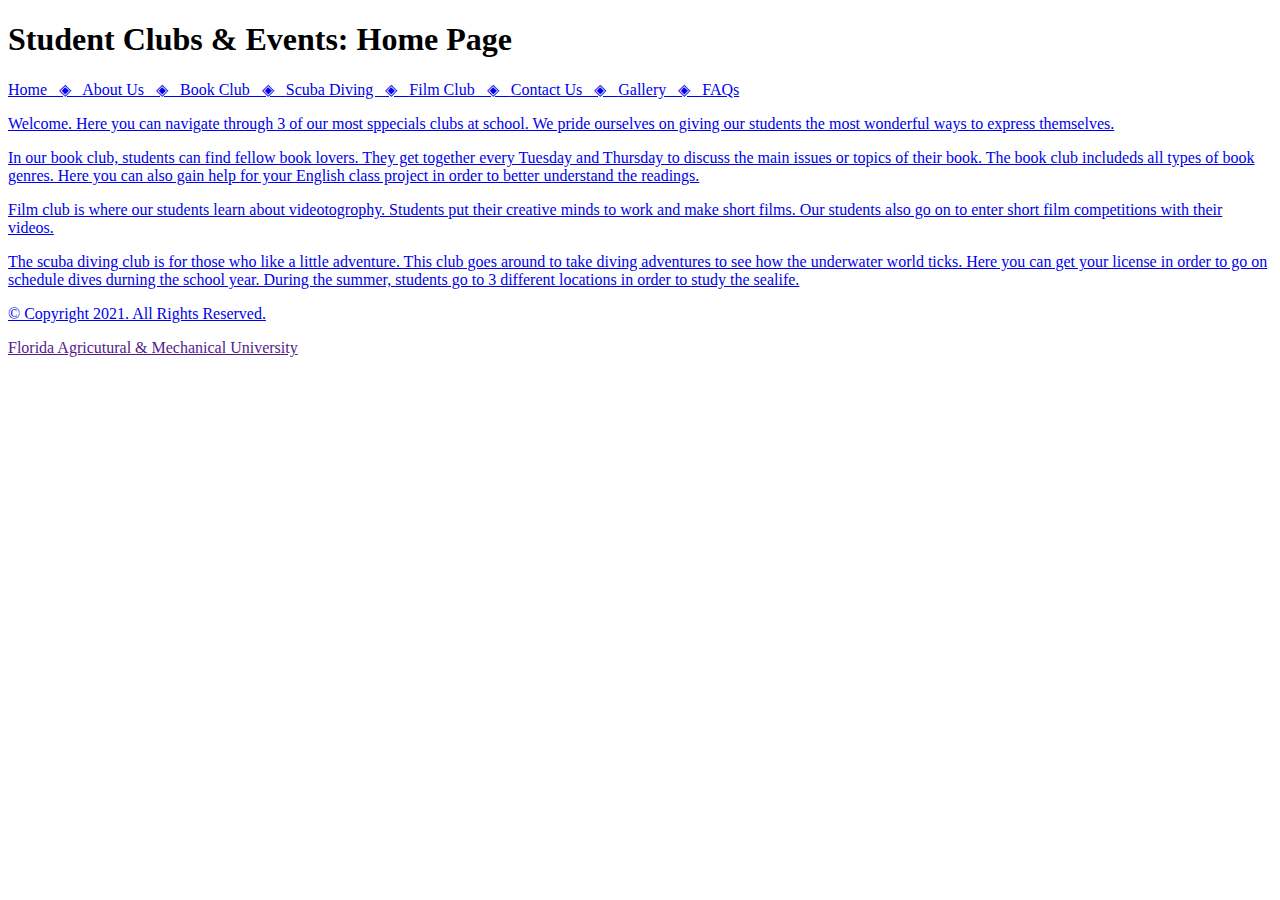
==== Lab-3-3_-Creating-a-Website-for-Student-Clubs-and-Events/index.html @ c5e75375 "Add files via upload" ====
<!DOCTYPE html>
<html><!--
  Student Name: Kayla Alderman
  File Name: index.html
  Date: 09/19/2021
-->
<title>Student Clubs & Events</title>
<body>

<header>
<h1>Student Clubs & Events: Home Page</h1>
</header>


<nav>
  <p><a href="index.html">Home &nbsp; &#9672; &nbsp;
  
  <a href="about.html">About Us &nbsp; &#9672; &nbsp; 
  
  <a href="book.html">Book Club &nbsp; &#9672; &nbsp;
  
  <a href="scuba.html">Scuba Diving &nbsp; &#9672; &nbsp;
  
  <a href="film.html">Film Club &nbsp; &#9672; &nbsp;
  
  <a href="contact.html">Contact Us &nbsp; &#9672; &nbsp;
  
  <a href="gallery.html">Gallery &nbsp; &#9672; &nbsp; 
  
  <a href="faqs.html">FAQs
</nav>


<main>
<div id="welcome">
  <p>Welcome. Here you can navigate through 3 of our most sppecials clubs at school. We pride ourselves on giving our students the most wonderful ways to express themselves.</p> 
  
  <p> In our book club, students can find fellow book lovers. They get together every Tuesday and Thursday to discuss the main issues or topics of their book. The book club includeds all types of book genres. Here you can also gain help for your English class project in order to better understand the readings.</p>

    <p> Film club is where our students learn about videotogrophy. Students put their creative minds to work and make short films. Our students also go on to enter short film competitions with their videos.</p>

    <p> The scuba diving club is for those who like a little adventure. This club goes around to take diving adventures to see how the underwater world ticks. Here you can get your license in order to go on schedule dives durning the school year. During the summer, students go to 3 different locations in order to study the sealife.
  </main>


<footer>
<p>&copy; Copyright 2021. All Rights Reserved.</p>
<p><a href ="mailto: contact@studentclubsandevents.net"></p>
<p> <a href=""> Florida Agricutural & Mechanical University
</footer>


</body>
</html>
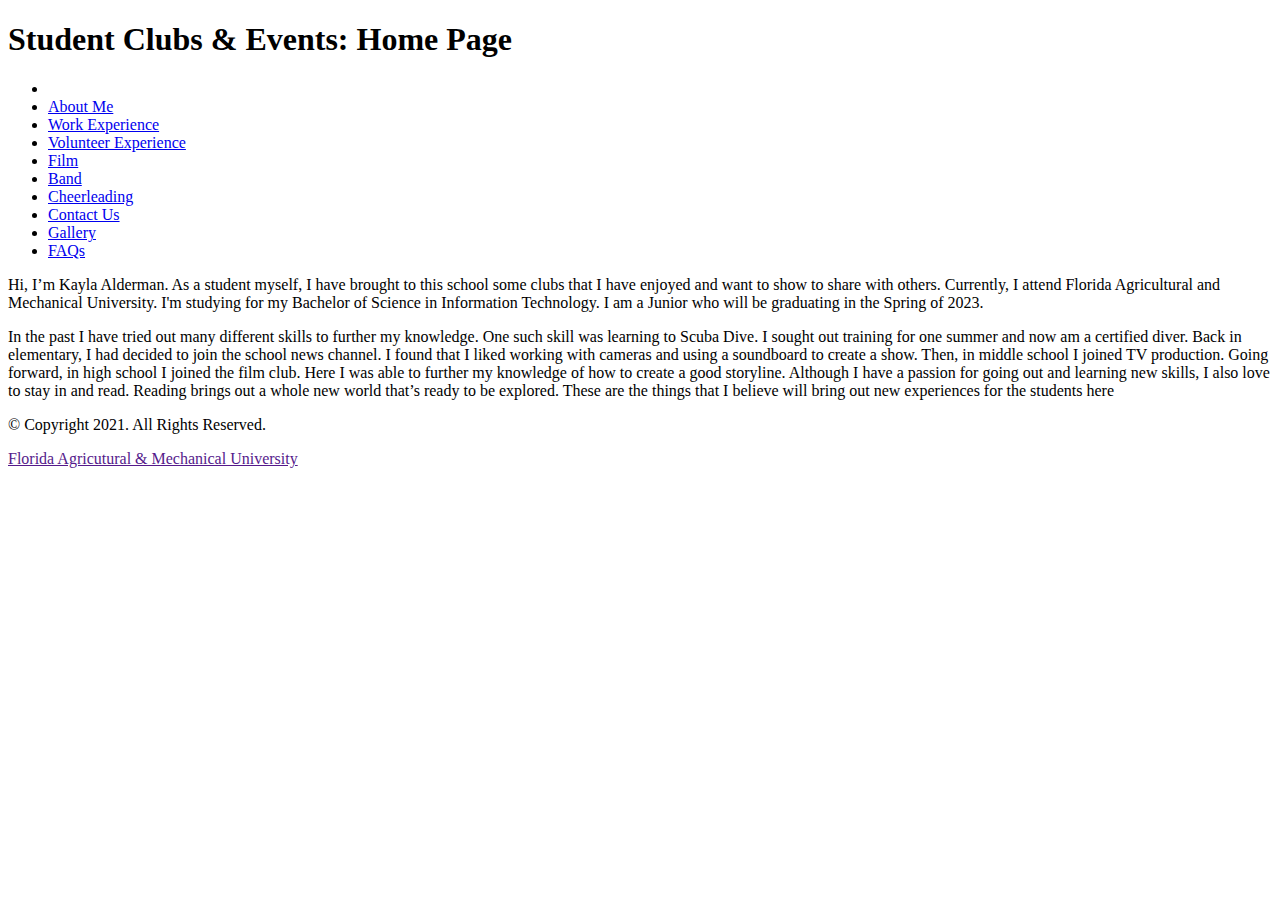
==== commit 8bb49c49: "Update index.html" ====
--- a/Lab-3-3_-Creating-a-Website-for-Student-Clubs-and-Events/index.html
+++ b/Lab-3-3_-Creating-a-Website-for-Student-Clubs-and-Events/index.html
@@ -13,33 +13,36 @@
 
 
 <nav>
-  <p><a href="index.html">Home &nbsp; &#9672; &nbsp;
+<ul>
+  <li><a href="index.html"></a></li>
   
-  <a href="about.html">About Us &nbsp; &#9672; &nbsp; 
+  <li><a href="about.html">About Me</a></li>
   
-  <a href="book.html">Book Club &nbsp; &#9672; &nbsp;
+  <li><a href="work.html">Work Experience</a></li>
   
-  <a href="scuba.html">Scuba Diving &nbsp; &#9672; &nbsp;
+  <li><a href="volunteer.html">Volunteer Experience</a></li>
   
-  <a href="film.html">Film Club &nbsp; &#9672; &nbsp;
+  <li><a href="film.html">Film</a></li>
+
+  <li><a href="band.html">Band</a></li>
   
-  <a href="contact.html">Contact Us &nbsp; &#9672; &nbsp;
+  <li><a href="cheerleading.html">Cheerleading</a></li>
   
-  <a href="gallery.html">Gallery &nbsp; &#9672; &nbsp; 
+  <li><a href="contact.html">Contact Us</a></li>
   
-  <a href="faqs.html">FAQs
+  <li><a href="gallery.html">Gallery</a></li>
+  
+  <li><a href="faqs.html">FAQs</a></li>
+</ul>
 </nav>
 
 
 <main>
 <div id="welcome">
-  <p>Welcome. Here you can navigate through 3 of our most sppecials clubs at school. We pride ourselves on giving our students the most wonderful ways to express themselves.</p> 
-  
-  <p> In our book club, students can find fellow book lovers. They get together every Tuesday and Thursday to discuss the main issues or topics of their book. The book club includeds all types of book genres. Here you can also gain help for your English class project in order to better understand the readings.</p>
 
-    <p> Film club is where our students learn about videotogrophy. Students put their creative minds to work and make short films. Our students also go on to enter short film competitions with their videos.</p>
+  <p> Hi, I’m Kayla Alderman. As a student myself, I have brought to this school some clubs that I have enjoyed and want to show to share with others. Currently, I attend Florida Agricultural and Mechanical University. I'm studying for my Bachelor of Science in Information Technology. I am a Junior who will be graduating in the Spring of 2023. </p>
 
-    <p> The scuba diving club is for those who like a little adventure. This club goes around to take diving adventures to see how the underwater world ticks. Here you can get your license in order to go on schedule dives durning the school year. During the summer, students go to 3 different locations in order to study the sealife.
+<p> In the past I have tried out many different skills to further my knowledge. One such skill was learning to Scuba Dive. I sought out training for one summer and now am a certified diver. Back in elementary, I had decided to join the school news channel. I found that I liked working with cameras and using a soundboard to create a show. Then, in middle school I joined TV production. Going forward, in high school I joined the film club. Here I was able to further my knowledge of how to create a good storyline. Although I have a passion for going out and learning new skills, I also love to stay in and read. Reading brings out a whole new world that’s ready to be explored. These are the things that I believe will bring out new experiences for the students here </p>
   </main>
 
 
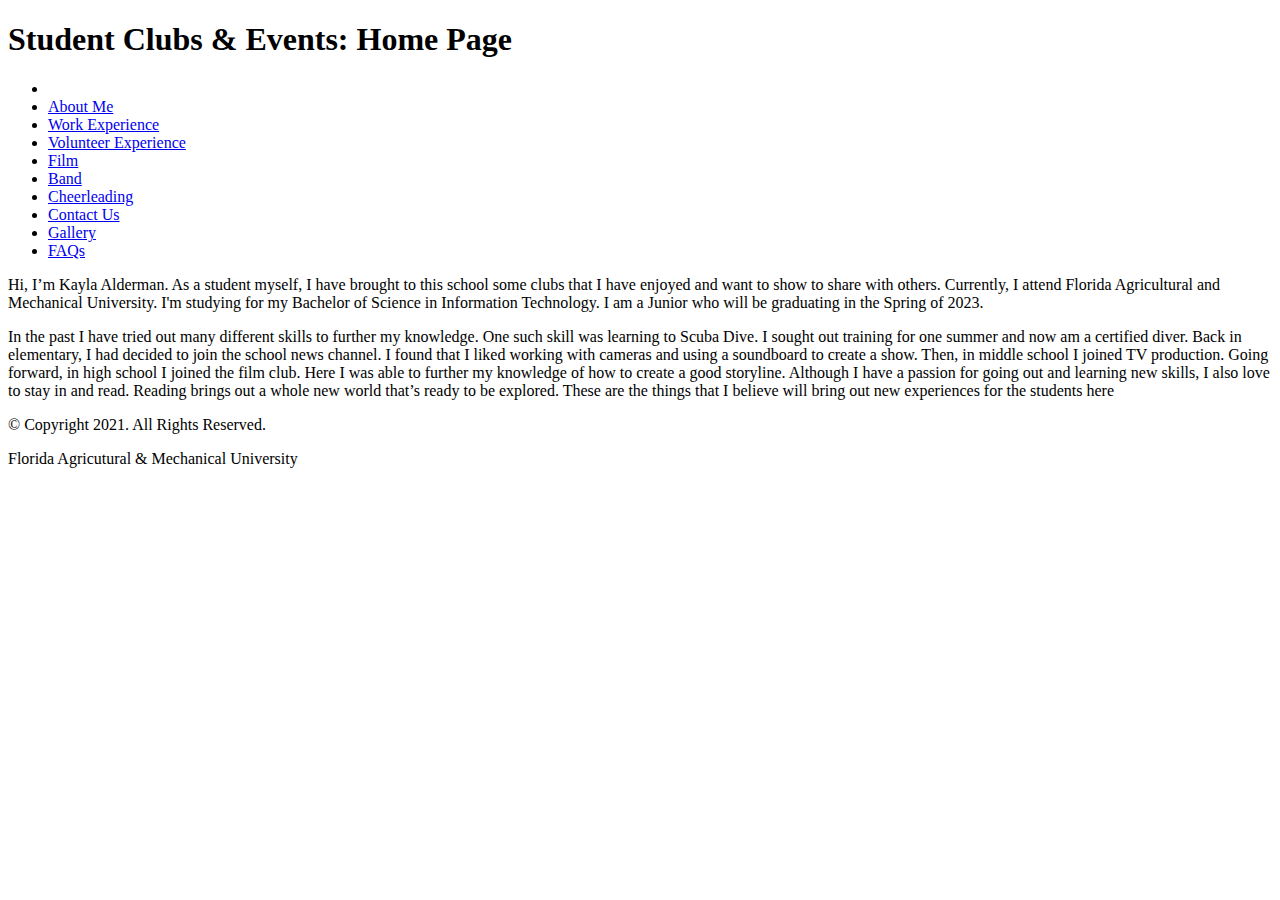
==== commit 1e600c3c: "Update index.html" ====
--- a/Lab-3-3_-Creating-a-Website-for-Student-Clubs-and-Events/index.html
+++ b/Lab-3-3_-Creating-a-Website-for-Student-Clubs-and-Events/index.html
@@ -42,15 +42,16 @@
 
   <p> Hi, I’m Kayla Alderman. As a student myself, I have brought to this school some clubs that I have enjoyed and want to show to share with others. Currently, I attend Florida Agricultural and Mechanical University. I'm studying for my Bachelor of Science in Information Technology. I am a Junior who will be graduating in the Spring of 2023. </p>
 
-<p> In the past I have tried out many different skills to further my knowledge. One such skill was learning to Scuba Dive. I sought out training for one summer and now am a certified diver. Back in elementary, I had decided to join the school news channel. I found that I liked working with cameras and using a soundboard to create a show. Then, in middle school I joined TV production. Going forward, in high school I joined the film club. Here I was able to further my knowledge of how to create a good storyline. Although I have a passion for going out and learning new skills, I also love to stay in and read. Reading brings out a whole new world that’s ready to be explored. These are the things that I believe will bring out new experiences for the students here </p>
+  <p> In the past I have tried out many different skills to further my knowledge. One such skill was learning to Scuba Dive. I sought out training for one summer and now am a certified diver. Back in elementary, I had decided to join the school news channel. I found that I liked working with cameras and using a soundboard to create a show. Then, in middle school I joined TV production. Going forward, in high school I joined the film club. Here I was able to further my knowledge of how to create a good storyline. Although I have a passion for going out and learning new skills, I also love to stay in and read. Reading brings out a whole new world that’s ready to be explored. These are the things that I believe will bring out new experiences for the students here </p>
   </main>
 
 
 <footer>
 <p>&copy; Copyright 2021. All Rights Reserved.</p>
-<p><a href ="mailto: contact@studentclubsandevents.net"></p>
-<p> <a href=""> Florida Agricutural & Mechanical University
+<p><a href ="mailto: contact@studentclubsandevents.net"></a></p>
+<p> <a href="https://www.famu.edu"></a> Florida Agricutural & Mechanical University
 </footer>
+
 
 
 </body>
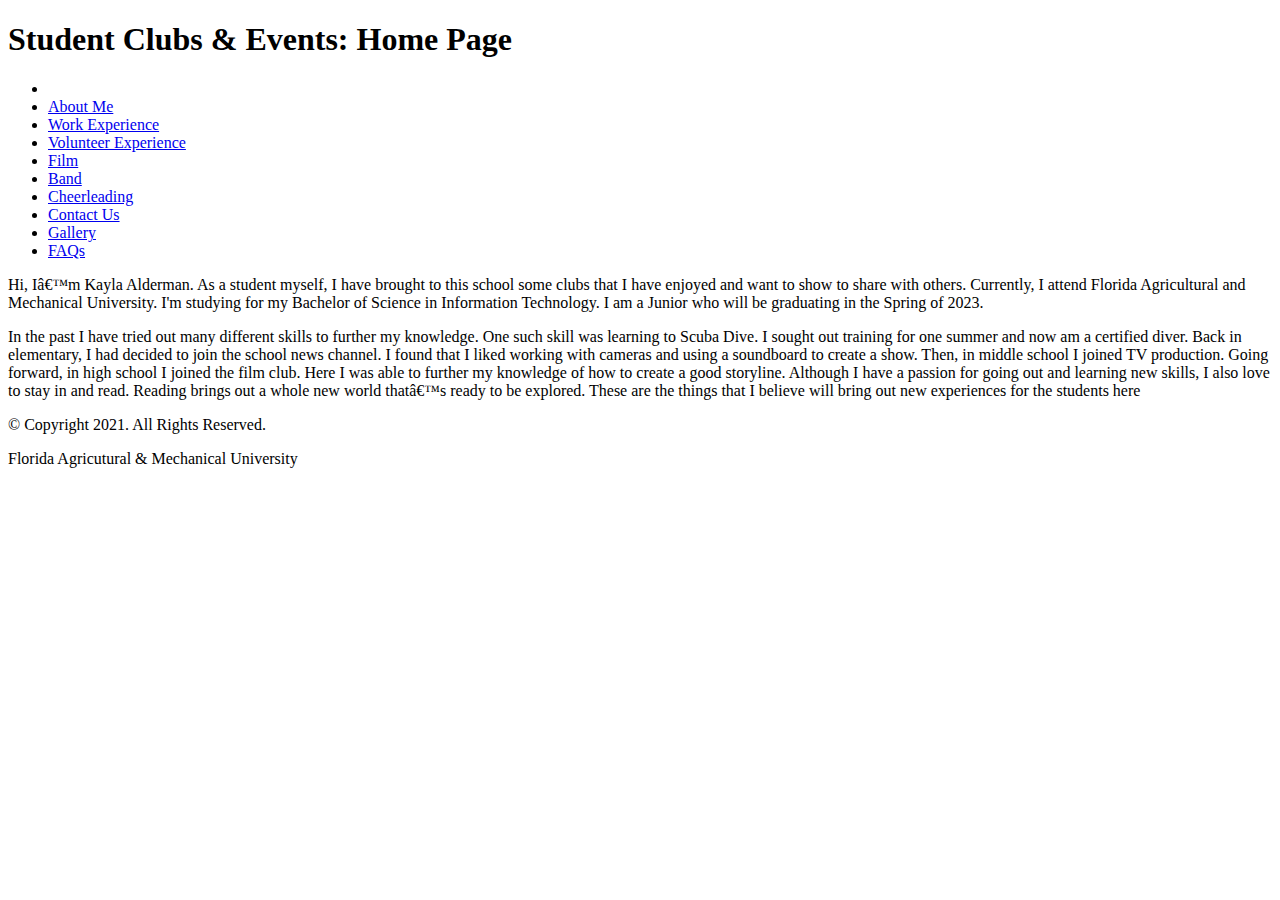
==== commit f9e26a96: "Update index.html" ====
--- a/Lab-3-3_-Creating-a-Website-for-Student-Clubs-and-Events/index.html
+++ b/Lab-3-3_-Creating-a-Website-for-Student-Clubs-and-Events/index.html
@@ -1,16 +1,19 @@
 <!DOCTYPE html>
-<html><!--
+<html lang=”en”><!--
   Student Name: Kayla Alderman
   File Name: index.html
-  Date: 09/19/2021
+  Date: 09/26/2021
 -->
-<title>Student Clubs & Events</title>
+<title>Student Clubs & Events: Index Page</title>
+<meta charset=”utf-8”>
+<head>
+<link rel="stylesheet" href="css/styles.css">
+</header>
 <body>
 
 <header>
 <h1>Student Clubs & Events: Home Page</h1>
 </header>
-
 
 <nav>
 <ul>
@@ -36,15 +39,13 @@
 </ul>
 </nav>
 
-
 <main>
 <div id="welcome">
 
   <p> Hi, I’m Kayla Alderman. As a student myself, I have brought to this school some clubs that I have enjoyed and want to show to share with others. Currently, I attend Florida Agricultural and Mechanical University. I'm studying for my Bachelor of Science in Information Technology. I am a Junior who will be graduating in the Spring of 2023. </p>
 
-  <p> In the past I have tried out many different skills to further my knowledge. One such skill was learning to Scuba Dive. I sought out training for one summer and now am a certified diver. Back in elementary, I had decided to join the school news channel. I found that I liked working with cameras and using a soundboard to create a show. Then, in middle school I joined TV production. Going forward, in high school I joined the film club. Here I was able to further my knowledge of how to create a good storyline. Although I have a passion for going out and learning new skills, I also love to stay in and read. Reading brings out a whole new world that’s ready to be explored. These are the things that I believe will bring out new experiences for the students here </p>
+<p> In the past I have tried out many different skills to further my knowledge. One such skill was learning to Scuba Dive. I sought out training for one summer and now am a certified diver. Back in elementary, I had decided to join the school news channel. I found that I liked working with cameras and using a soundboard to create a show. Then, in middle school I joined TV production. Going forward, in high school I joined the film club. Here I was able to further my knowledge of how to create a good storyline. Although I have a passion for going out and learning new skills, I also love to stay in and read. Reading brings out a whole new world that’s ready to be explored. These are the things that I believe will bring out new experiences for the students here </p>
   </main>
-
 
 <footer>
 <p>&copy; Copyright 2021. All Rights Reserved.</p>
@@ -53,6 +54,6 @@
 </footer>
 
 
-
 </body>
 </html>
+
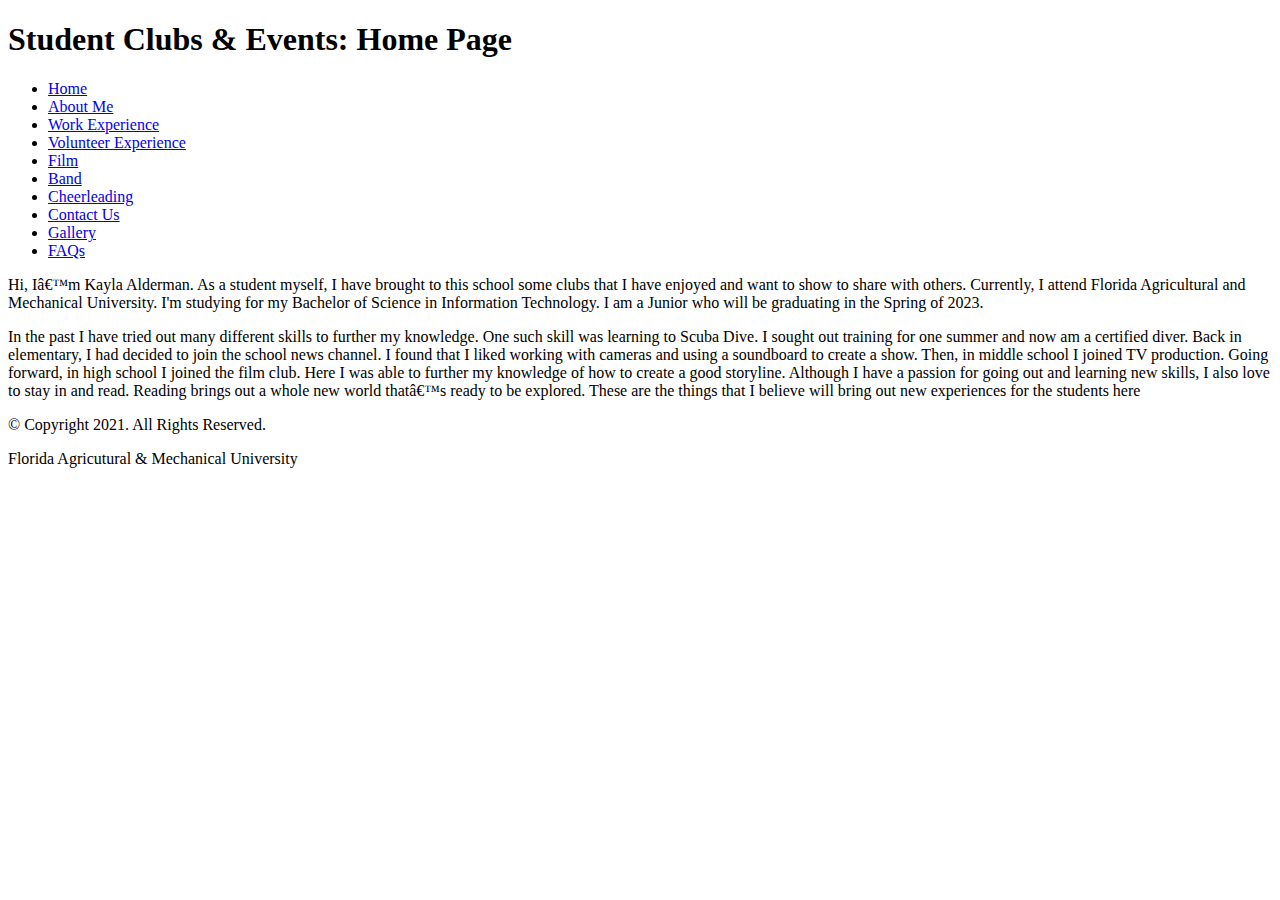
==== commit 41980506: "Update index.html" ====
--- a/Lab-3-3_-Creating-a-Website-for-Student-Clubs-and-Events/index.html
+++ b/Lab-3-3_-Creating-a-Website-for-Student-Clubs-and-Events/index.html
@@ -4,7 +4,7 @@
   File Name: index.html
   Date: 09/26/2021
 -->
-<title>Student Clubs & Events: Index Page</title>
+<title>Student Clubs & Events: Home Page</title>
 <meta charset=”utf-8”>
 <head>
 <link rel="stylesheet" href="css/styles.css">
@@ -17,7 +17,7 @@
 
 <nav>
 <ul>
-  <li><a href="index.html"></a></li>
+  <li><a href="index.html">Home</a></li>
   
   <li><a href="about.html">About Me</a></li>
   
